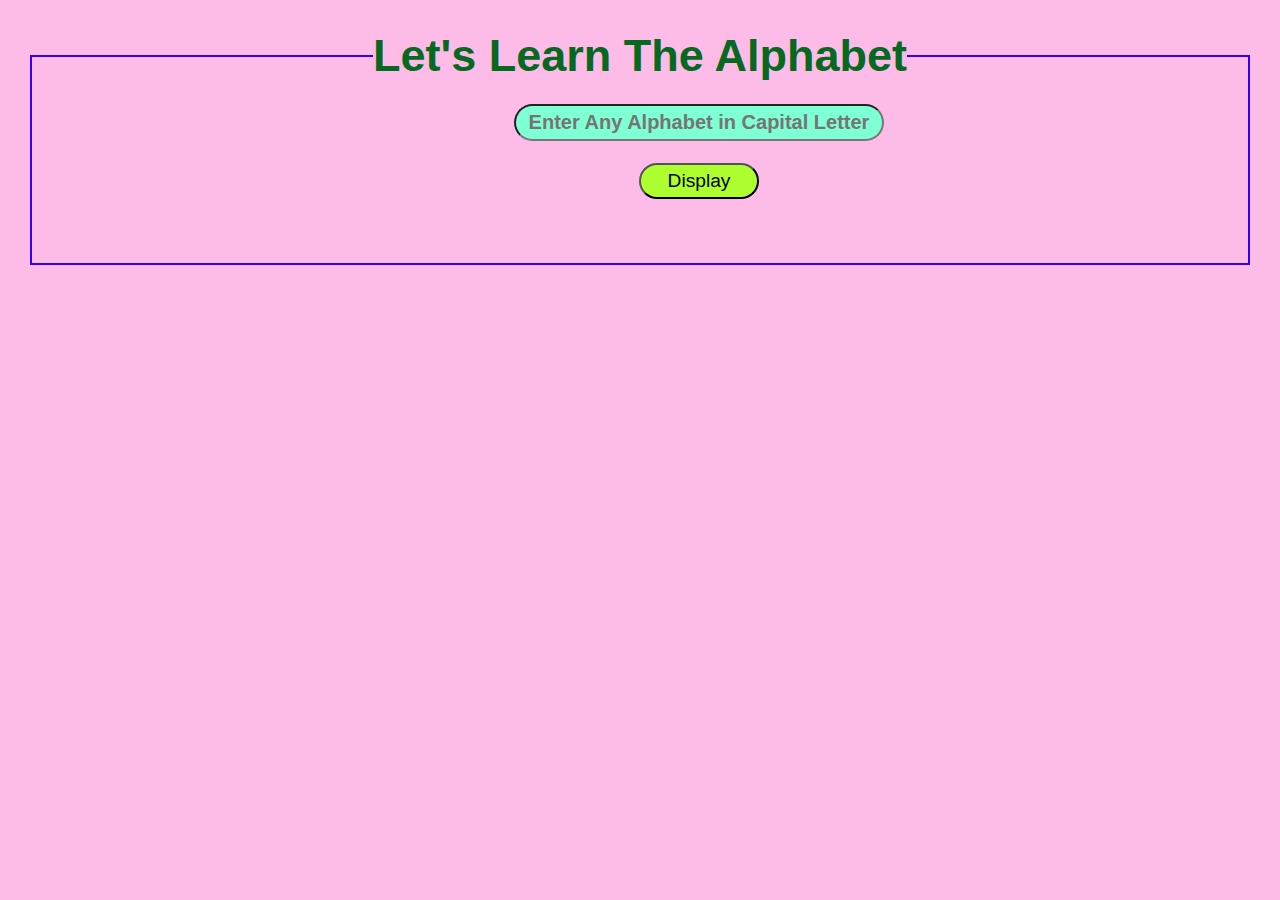
==== index.html @ 7be98a93 "done" ====
<!DOCTYPE html>
<html lang="en">
<head>
    <meta charset="UTF-8">
    <meta http-equiv="X-UA-Compatible" content="IE=edge">
    <meta name="viewport" content="width=device-width, initial-scale=1.0">
    <title>switchcase-project2</title>
    <link rel="stylesheet" href="switchcase-project2.css">
</head>
<body>
    <fieldset>
        <legend>
            Let's Learn The Alphabet
        </legend>
        <table>
            <tr>
                <td>
                    <input type="text" placeholder="Enter Any Alphabet in Capital Letter" id="Alphabet">
                </td>
            </tr>
            <tr>
                <td>
                    <button onclick="display()">Display</button>
                </td>
            </tr>
            <tr>
                <td>
                    <em id="text"></em>
                </td>
                <td>
                    <div id="img"></div>
                </td>
            </tr>
        </table>
    </fieldset>
    <script src="switchcase-project2.js"></script>
</body>
</html>
---- switchcase-project2.css ----
*{  
    margin: 0;
    padding: 0;
    box-sizing: border-box;
    background-color: rgb(252, 188, 231);
    text-align: center;
}
fieldset{
    margin: 30px;
    border: 2px solid rgb(51, 0, 255);
}
legend{
    font-size: 45px;
    font-weight: bold;
    color: rgb(6, 105, 32);
    font-family: 'Trebuchet MS', 'Lucida Sans Unicode', 'Lucida Grande', 'Lucida Sans', Arial, sans-serif;
}
input{
    margin-top: 20px;
    margin-left: 480px; ;
    font-size: 20px;
    width: 370px;
    border-radius: 30px;
    padding: 5px;
    color: rgb(255, 0, 0);
    font-weight: bolder;
    background-color: aquamarine;
}
button{
    margin-left: 480px;
    font-size: larger;
    margin-top: 20px;
    margin-bottom: 40px;
    border-radius: 30px;
    width: 120px;
    padding: 5px;
    background-color: greenyellow;
}
button:hover{
    background-color: rgb(50, 205, 102);
    color: blue;
    font-size: x-large;
}
#text{
    font-family: Georgia, 'Times New Roman', Times, serif;
    font-size: xx-large;
    font-weight: 800;
    color: blueviolet;
    margin-bottom: 20px;
}
#img{
    margin-bottom: 20px;
    margin-right: 40px;
}
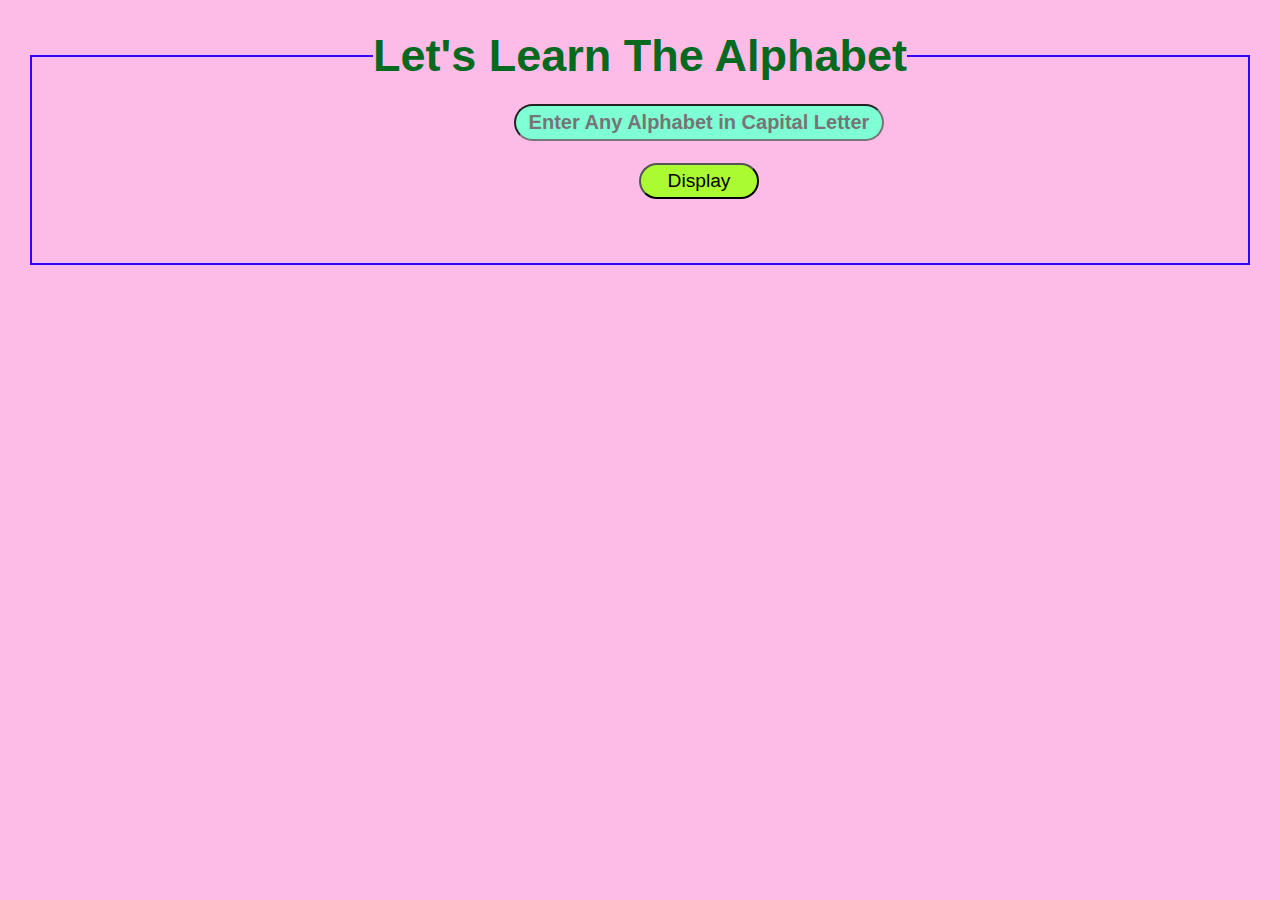
==== commit c6d00846: "done" ====
--- a/index.html
+++ b/index.html
@@ -5,7 +5,7 @@
     <meta http-equiv="X-UA-Compatible" content="IE=edge">
     <meta name="viewport" content="width=device-width, initial-scale=1.0">
     <title>switchcase-project2</title>
-    <link rel="stylesheet" href="switchcase-project2.css">
+    <link rel="stylesheet" href="style.css">
 </head>
 <body>
     <fieldset>
@@ -33,6 +33,6 @@
             </tr>
         </table>
     </fieldset>
-    <script src="switchcase-project2.js"></script>
+    <script src="script.js"></script>
 </body>
 </html>--- a/style.css
+++ b/style.css
@@ -0,0 +1,54 @@
+*{  
+    margin: 0;
+    padding: 0;
+    box-sizing: border-box;
+    background-color: rgb(252, 188, 231);
+    text-align: center;
+}
+fieldset{
+    margin: 30px;
+    border: 2px solid rgb(51, 0, 255);
+}
+legend{
+    font-size: 45px;
+    font-weight: bold;
+    color: rgb(6, 105, 32);
+    font-family: 'Trebuchet MS', 'Lucida Sans Unicode', 'Lucida Grande', 'Lucida Sans', Arial, sans-serif;
+}
+input{
+    margin-top: 20px;
+    margin-left: 480px; ;
+    font-size: 20px;
+    width: 370px;
+    border-radius: 30px;
+    padding: 5px;
+    color: rgb(255, 0, 0);
+    font-weight: bolder;
+    background-color: aquamarine;
+}
+button{
+    margin-left: 480px;
+    font-size: larger;
+    margin-top: 20px;
+    margin-bottom: 40px;
+    border-radius: 30px;
+    width: 120px;
+    padding: 5px;
+    background-color: rgb(171, 251, 50);
+}
+button:hover{
+    background-color: rgb(50, 205, 102);
+    color: blue;
+    font-size: x-large;
+}
+#text{
+    font-family: Georgia, 'Times New Roman', Times, serif;
+    font-size: xx-large;
+    font-weight: 800;
+    color: blueviolet;
+    margin-bottom: 20px;
+}
+#img{
+    margin-bottom: 20px;
+    margin-right: 40px;
+}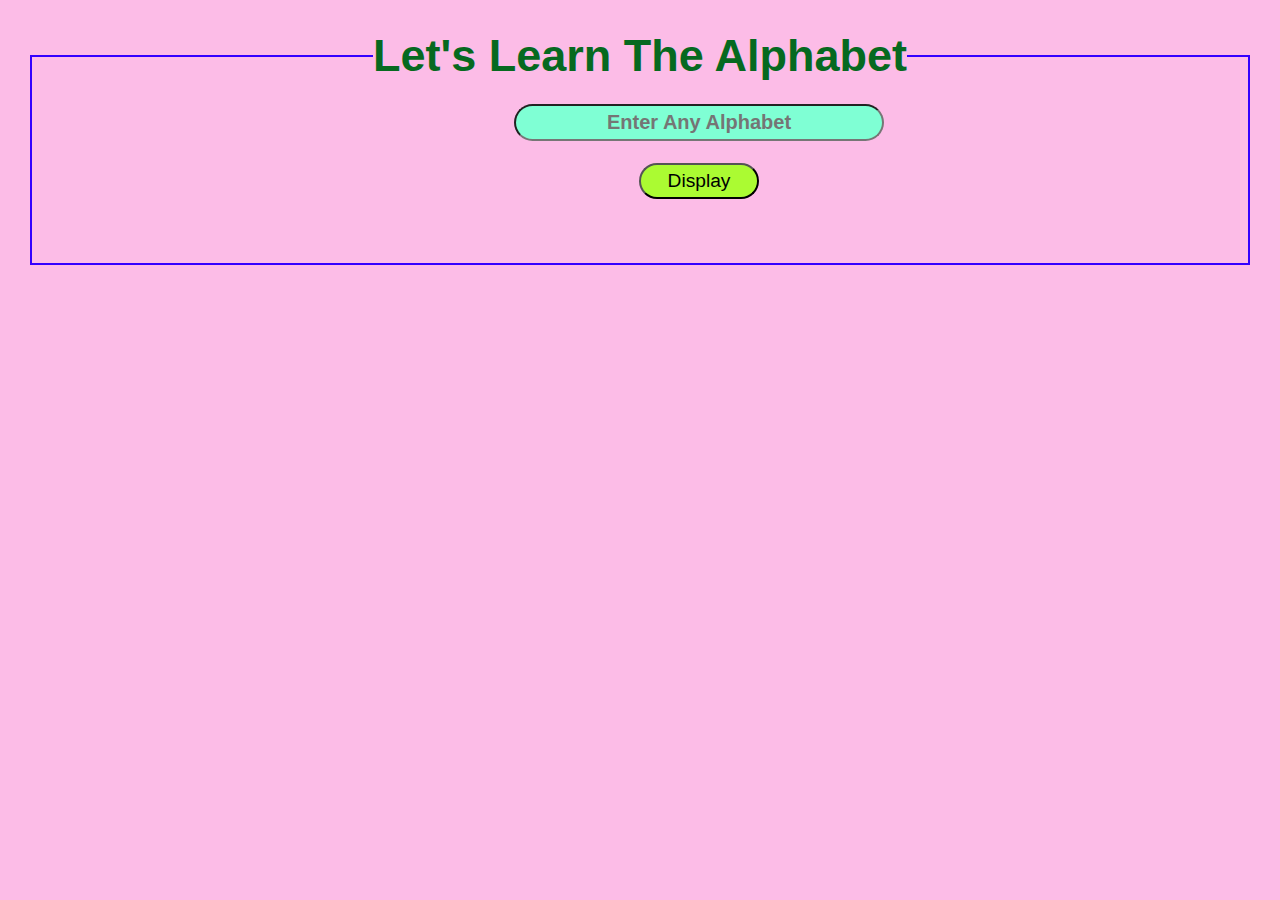
==== commit c7420ce3: "ok" ====
--- a/index.html
+++ b/index.html
@@ -4,7 +4,7 @@
     <meta charset="UTF-8">
     <meta http-equiv="X-UA-Compatible" content="IE=edge">
     <meta name="viewport" content="width=device-width, initial-scale=1.0">
-    <title>switchcase-project2</title>
+    <title>Learn The Alphabet</title>
     <link rel="stylesheet" href="style.css">
 </head>
 <body>
@@ -15,7 +15,7 @@
         <table>
             <tr>
                 <td>
-                    <input type="text" placeholder="Enter Any Alphabet in Capital Letter" id="Alphabet">
+                    <input type="text" placeholder="Enter Any Alphabet" id="Alphabet">
                 </td>
             </tr>
             <tr>
